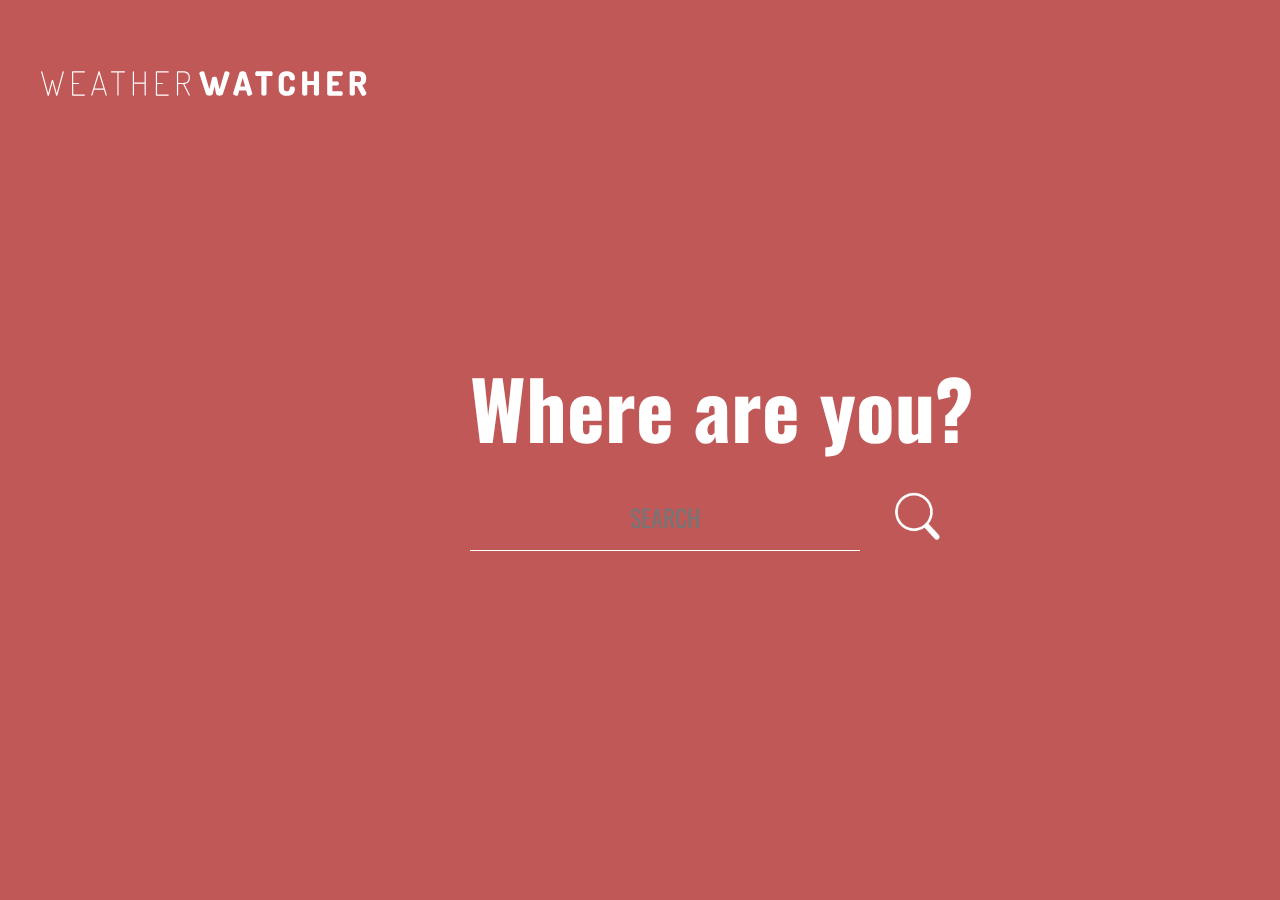
==== index.html @ 9e9df804 "initial" ====
<!DOCTYPE html>
<html lang="en">
<head>
  <meta charset="utf-8">
  <title>Wee Weather App</title>
  <link rel="stylesheet" href="style.css" />
    <link rel="stylesheet" href="animate.css" />
    <link href='https://fonts.googleapis.com/css?family=Oswald:400,300,700' rel='stylesheet' type='text/css'>
</head>
<body>
	
<!-- This is our wee logo. You should replace it with one you've designed, showcasing your abilities. -->
<header><img src="images/logo.svg" alt="Weather Watcher Logo" /></header>



<!-- This is the form, where we enter a city. As you can see, we've included some placeholder text to guide the user. -->
	
<section id="locationForm" class="animated fadeIn">
  <label>
      <h1>Where are you?</h1>
    <input id="location" type="text" placeholder="SEARCH" />
      <button id="btnGo" class="animated fadeIn"><img src="images/s.png" /></button>
  </label>
</section>


<!-- This is where we display the relevant icon (SVG) and description when we've returned it from OpenWeatherMap. -->

<section id="weather" class="fadeIn">
    
  <img src="images/default.svg" id="weatherIcon" class="animated fadeIn"/>

    <h2 id="temp" class="animated fadeIn"></h2>
    
  <p id="description" class="animated fadeIn"></p>

</section>

    
    

<!-- Here's the link to our JavaScript that works the magic. -->

<script src="app.js"></script>
</body>
</html>
---- style.css ----
/* Removing margin and padding from everything. */

* {
	margin: 0;
	padding: 0;
	}


/* Basic body styling. */

body {
	color: white;
	background: #C15858;
	padding: 2em;
	font: 62.5% 'Oswald', sans-serif;
position:fixed;
top:0;
right:0;
bottom:0;
left:0;
	}

header img{
    width: 30%;
}

/* The CSS for the form. */

#locationForm {
	width: 90%;
	height: 14em;
	max-width: 60em;
	margin: 20em 45em;
	}

#locationForm label {
	display: block;
	font-size: 4em;
	font-weight: bold;
    
	}

#locationForm input[type="text"] {
	display: block;
	float: left;
	width: 65%;
	margin-top: 0.8em;
	padding: 0.6em 0.8em;
	color: #fff;
	font-size: 0.6em;
    font-family: 'Oswald', sans-serif;
	text-align: center;
	box-sizing: border-box;
    border-top: none;
    border-left: none;
    border-right: none;
	border-bottom: 0.08em solid white;
	-webkit-appearance: none;
	outline: none;
	background: none;
	
	outline: none;
	}

/* This is our error style, in case someone submits the form without entering a city. */

.error {
	border: 0.15em solid rgba(204, 51, 51, 0.75) !important;
	}

#locationForm img{
    width: 70%;
	}

#locationForm #btnGo{
    float: right;
	width: 15%;
    margin-right: 8em;
    margin-top: 2em;
	cursor: pointer;
	background: none;
	border: none;
	outline: none;
}


#weather {
	display: none;
	width: 90%;
	max-width: 70em;
	margin: 16em auto;
	text-align: center;
	}
	

	#temp{
        font-size: 14em;
        padding-top: 50px;
        font-weight: 300;
        height: 400;
        transform : scale(1,1.25);
	}
   

	#weatherIcon{
        float: left;
		padding-top: 30px;
		padding-bottom: 0px;
        width: 50%;
	}


#weather p {
    float: right;
    margin-right: 50px;
    margin-bottom: 30px;
	color: white;
	font-size: 2em;
	font-weight: 300;

	}
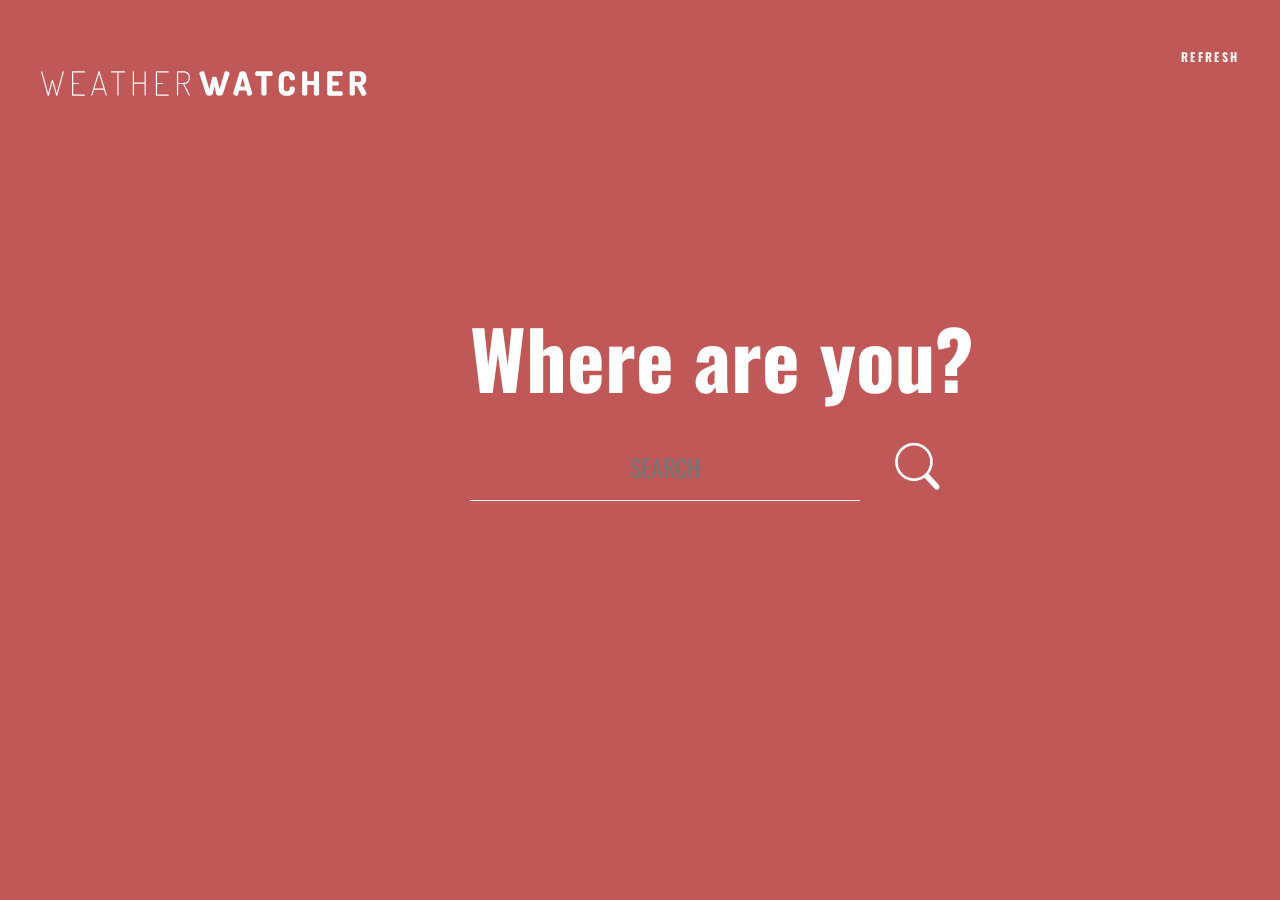
==== commit d52f6c9f: "fin" ====
--- a/index.html
+++ b/index.html
@@ -10,7 +10,13 @@
 <body>
 	
 <!-- This is our wee logo. You should replace it with one you've designed, showcasing your abilities. -->
-<header><img src="images/logo.svg" alt="Weather Watcher Logo" /></header>
+<header>
+    
+    <img src="images/logo.svg" alt="Weather Watcher Logo" />
+    
+    <a href="index.html" class="ghost_btn" >REFRESH</a>
+    
+    </header>
 
 
 
@@ -36,8 +42,6 @@
   <p id="description" class="animated fadeIn"></p>
 
 </section>
-
-    
     
 
 <!-- Here's the link to our JavaScript that works the magic. -->
--- a/style.css
+++ b/style.css
@@ -13,15 +13,38 @@
 	background: #C15858;
 	padding: 2em;
 	font: 62.5% 'Oswald', sans-serif;
-position:fixed;
-top:0;
-right:0;
-bottom:0;
-left:0;
+    position:fixed;
+    top:0;
+    right:0;
+    bottom:0;
+    left:0;
 	}
 
 header img{
     width: 30%;
+}
+
+header a{
+    float: right;
+  align-items: center;
+  justify-content: center;
+  margin-top: 20px;
+  display: inline-block;
+  text-decoration: none;
+  font-size: 1.2em;
+  font-weight:600;
+  color: white ;
+  padding: 0.65em 1.7em;
+  overflow: hidden;
+  border-radius: 0.5em;
+  letter-spacing: 0.2em;
+  transition: all 0.6s ease 0s;
+  letter-spacing: 0.2em;
+}
+
+header a:hover{
+  background: #C15858; color: white;
+ 
 }
 
 /* The CSS for the form. */
@@ -30,7 +53,7 @@
 	width: 90%;
 	height: 14em;
 	max-width: 60em;
-	margin: 20em 45em;
+	margin: 15em 45em;
 	}
 
 #locationForm label {
